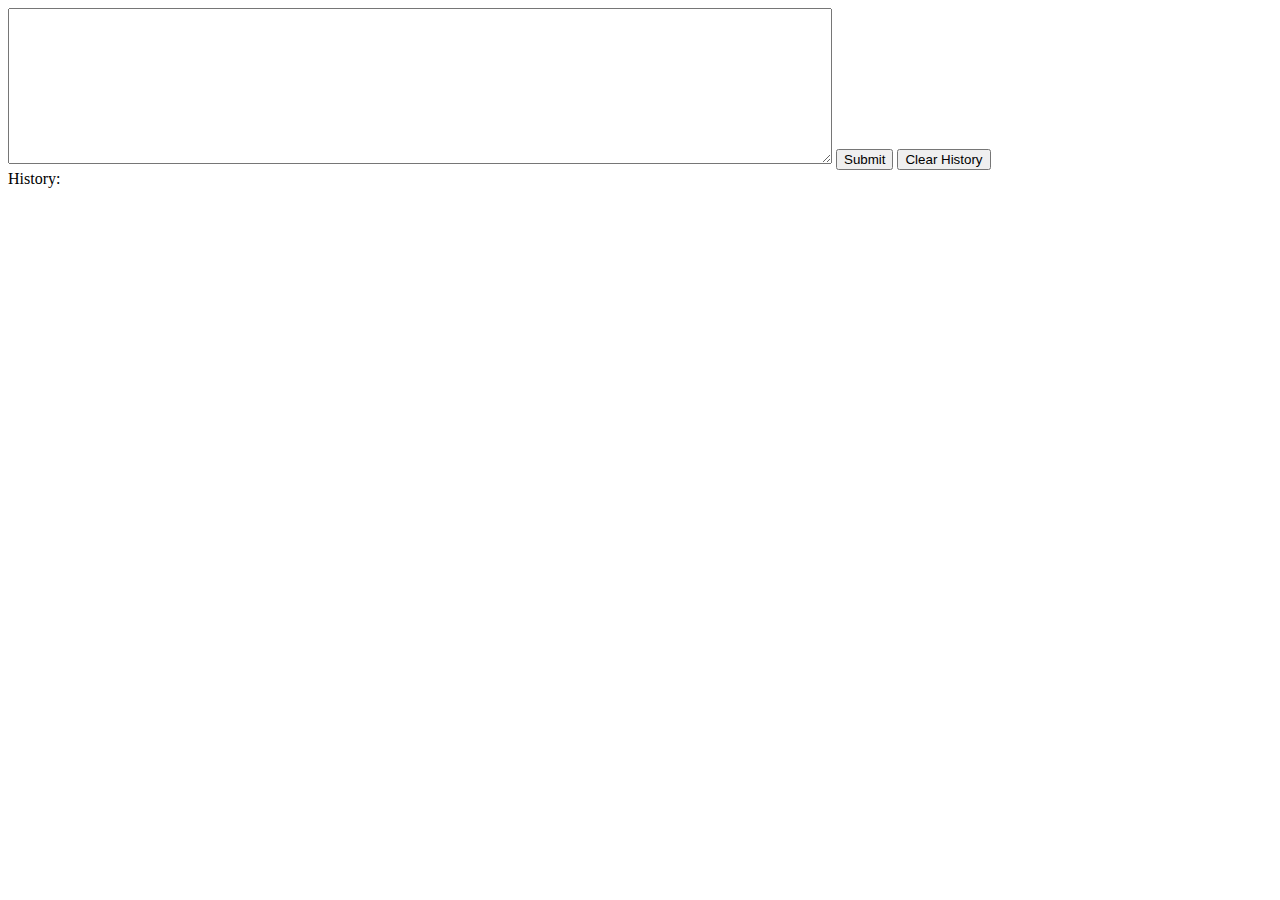
==== index.html @ 778f10f5 "adding history" ====
<!DOCTYPE html>
<html>

<head>
	<meta charset="utf-8" />
	<meta http-equiv="X-UA-Compatible" content="IE=edge">
	<title>AIUOS Tools</title>
	<meta name="viewport" content="width=device-width, initial-scale=1">
	<link rel="stylesheet" type="text/css" media="screen" href="main.css" />
	<script src="https://cdnjs.cloudflare.com/ajax/libs/jquery/3.4.1/jquery.min.js"></script>
	<script src="index.js"></script>
</head>

<body>
	<textarea id="exejs" rows="10" cols="100"></textarea>
	<button onclick="exejsFunc()">Submit</button>
	<button onclick="clearHistory()">Clear History</button>
	<div>History:</div>
	<div id="historyContainer"></div>
</body>

</html>
---- main.css ----
#main-content {
  font-size: 36px;
  font-weight: bold;
  padding: 16px;
}
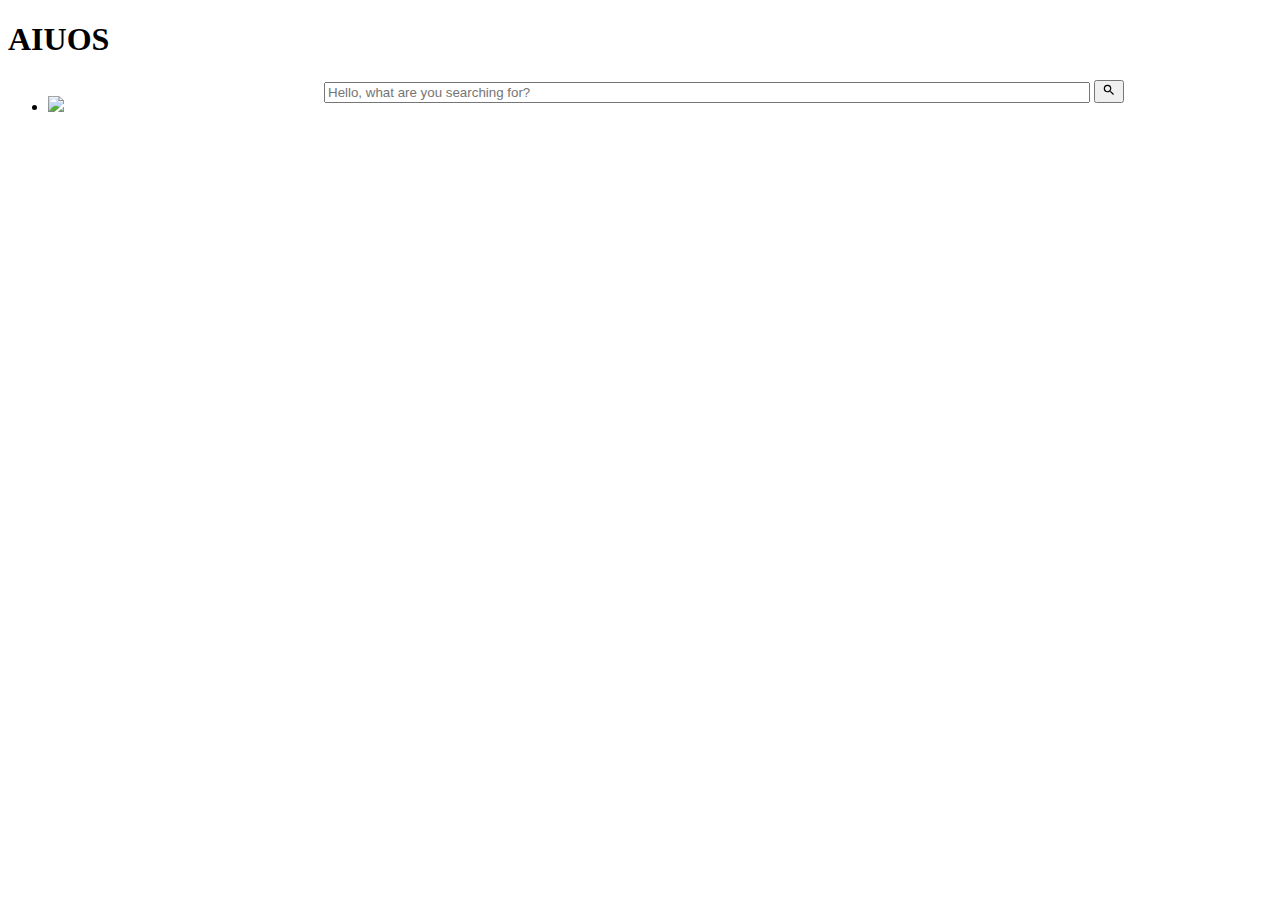
==== commit 0141887e: "moving gp to /exejs" ====
--- a/index.html
+++ b/index.html
@@ -2,21 +2,37 @@
 <html>
 
 <head>
-	<meta charset="utf-8" />
-	<meta http-equiv="X-UA-Compatible" content="IE=edge">
-	<title>AIUOS Tools</title>
-	<meta name="viewport" content="width=device-width, initial-scale=1">
+	<title>AIUOS</title>
 	<link rel="stylesheet" type="text/css" media="screen" href="main.css" />
-	<script src="https://cdnjs.cloudflare.com/ajax/libs/jquery/3.4.1/jquery.min.js"></script>
-	<script src="index.js"></script>
 </head>
 
 <body>
-	<textarea id="exejs" rows="10" cols="100"></textarea>
-	<button onclick="exejsFunc()">Submit</button>
-	<button onclick="clearHistory()">Clear History</button>
-	<div>History:</div>
-	<div id="historyContainer"></div>
+	<div class="l-g header-bg module-search-box lite" id="j-module-search-box" log-mod="search-new" data-pos="search">
+		<div class="l-wrap search-wrap">
+			<h1 class="site-name"><span>AIUOS</span></h1>
+			<div id="j-fixed-wrap" class="">
+				<div id="j-engine-wrap" class="engine-wrap">
+					<ul class="multi">
+						<li class="j-engine engine selected" data-index="0" engine-name="google" data-key="q" data-action="http://www.google.com/search"><img class="engine-logo" src="http://en.hao123.com/resource/fe/us/search_logo/google-s.png"></li>
+					</ul>
+				</div>
+				<div class="form-wrap">
+					<form id="j-search-form" class="search-form" action="http://www.google.com/search"> <input type="text" id="j-search-input" class="search-input blur" name="q" placeholder="Hello, what are you searching for?" autocomplete="off">
+						<button class="search-btn" style="width: 30px;">
+							<span>
+								<svg focusable="false" xmlns="http://www.w3.org/2000/svg" viewBox="0 0 24 24">
+									<path d="M15.5 14h-.79l-.28-.27A6.471 6.471 0 0 0 16 9.5 6.5 6.5 0 1 0 9.5 16c1.61 0 3.09-.59 4.23-1.57l.27.28v.79l5 4.99L20.49 19l-4.99-5zm-6 0C7.01 14 5 11.99 5 9.5S7.01 5 9.5 5 14 7.01 14 9.5 11.99 14 9.5 14z"></path>
+								</svg>
+							</span>
+						</button>
+						<span class="j-search-params" style="display:none;">
+							<input type="hidden" name="ie" value="UTF-8">
+						</span>
+					</form>
+				</div>
+			</div>
+		</div>
+	</div>
 </body>
 
 </html>
--- a/main.css
+++ b/main.css
@@ -1,5 +1,13 @@
-#main-content {
-  font-size: 36px;
-  font-weight: bold;
-  padding: 16px;
-}+.engine-wrap {
+	width: 25%;
+	height: 25px;
+	float: left;
+}
+
+.form-wrap {
+	height: 25px;
+}
+
+.search-input {
+	width: 60%;
+}
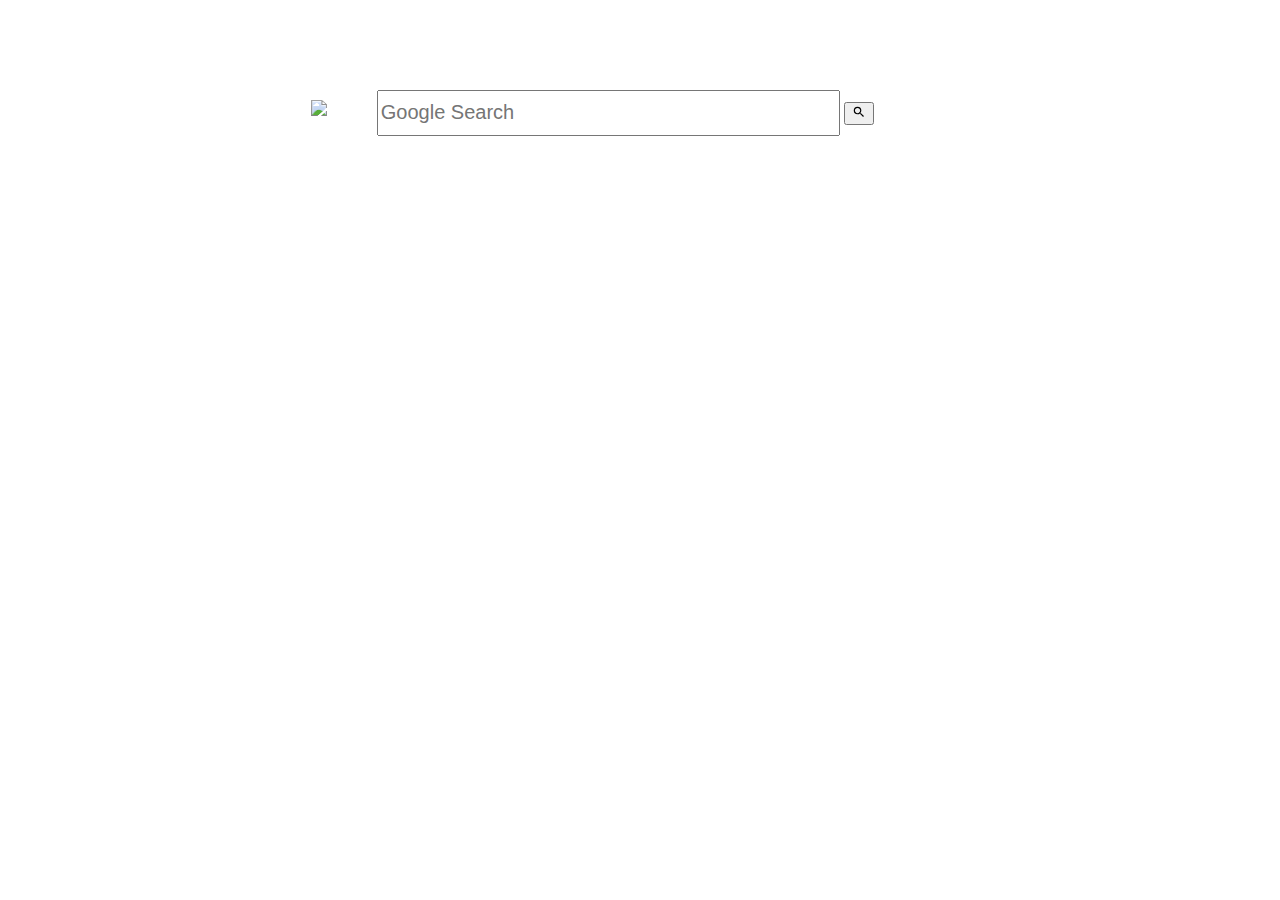
==== commit 5ff83936: "first version of search only" ====
--- a/index.html
+++ b/index.html
@@ -9,15 +9,18 @@
 <body>
 	<div class="l-g header-bg module-search-box lite" id="j-module-search-box" log-mod="search-new" data-pos="search">
 		<div class="l-wrap search-wrap">
-			<h1 class="site-name"><span>AIUOS</span></h1>
-			<div id="j-fixed-wrap" class="">
+			<h1 class="site-name"><span></span></h1>
+			<div id="j-fixed-wrap">
 				<div id="j-engine-wrap" class="engine-wrap">
+					<!--
 					<ul class="multi">
-						<li class="j-engine engine selected" data-index="0" engine-name="google" data-key="q" data-action="http://www.google.com/search"><img class="engine-logo" src="http://en.hao123.com/resource/fe/us/search_logo/google-s.png"></li>
+						
 					</ul>
+-->
+					<div class="j-engine engine selected" data-index="0" engine-name="google" data-key="q" data-action="http://www.google.com/search"><img class="engine-logo" src="http://en.hao123.com/resource/fe/us/search_logo/google-s.png"></div>
 				</div>
 				<div class="form-wrap">
-					<form id="j-search-form" class="search-form" action="http://www.google.com/search"> <input type="text" id="j-search-input" class="search-input blur" name="q" placeholder="Hello, what are you searching for?" autocomplete="off">
+					<form id="j-search-form" class="search-form" action="http://www.google.com/search"> <input type="text" id="j-search-input" class="search-input blur" name="q" placeholder="Google Search" autocomplete="off" style="font-size: 20px; height: 40px;">
 						<button class="search-btn" style="width: 30px;">
 							<span>
 								<svg focusable="false" xmlns="http://www.w3.org/2000/svg" viewBox="0 0 24 24">
@@ -25,9 +28,6 @@
 								</svg>
 							</span>
 						</button>
-						<span class="j-search-params" style="display:none;">
-							<input type="hidden" name="ie" value="UTF-8">
-						</span>
 					</form>
 				</div>
 			</div>
--- a/main.css
+++ b/main.css
@@ -1,7 +1,7 @@
 .engine-wrap {
-	width: 25%;
 	height: 25px;
 	float: left;
+	padding: 10px 50px 10px 50px;
 }
 
 .form-wrap {
@@ -11,3 +11,17 @@
 .search-input {
 	width: 60%;
 }
+
+.site-name span {
+	width: 100%;
+	text-align: center;
+	display: inline-block;
+}
+
+#j-fixed-wrap {
+	margin: auto;
+	width: 60%;
+	/*	border: 3px solid green;*/
+	padding: 10px;
+	height: 45px;
+}
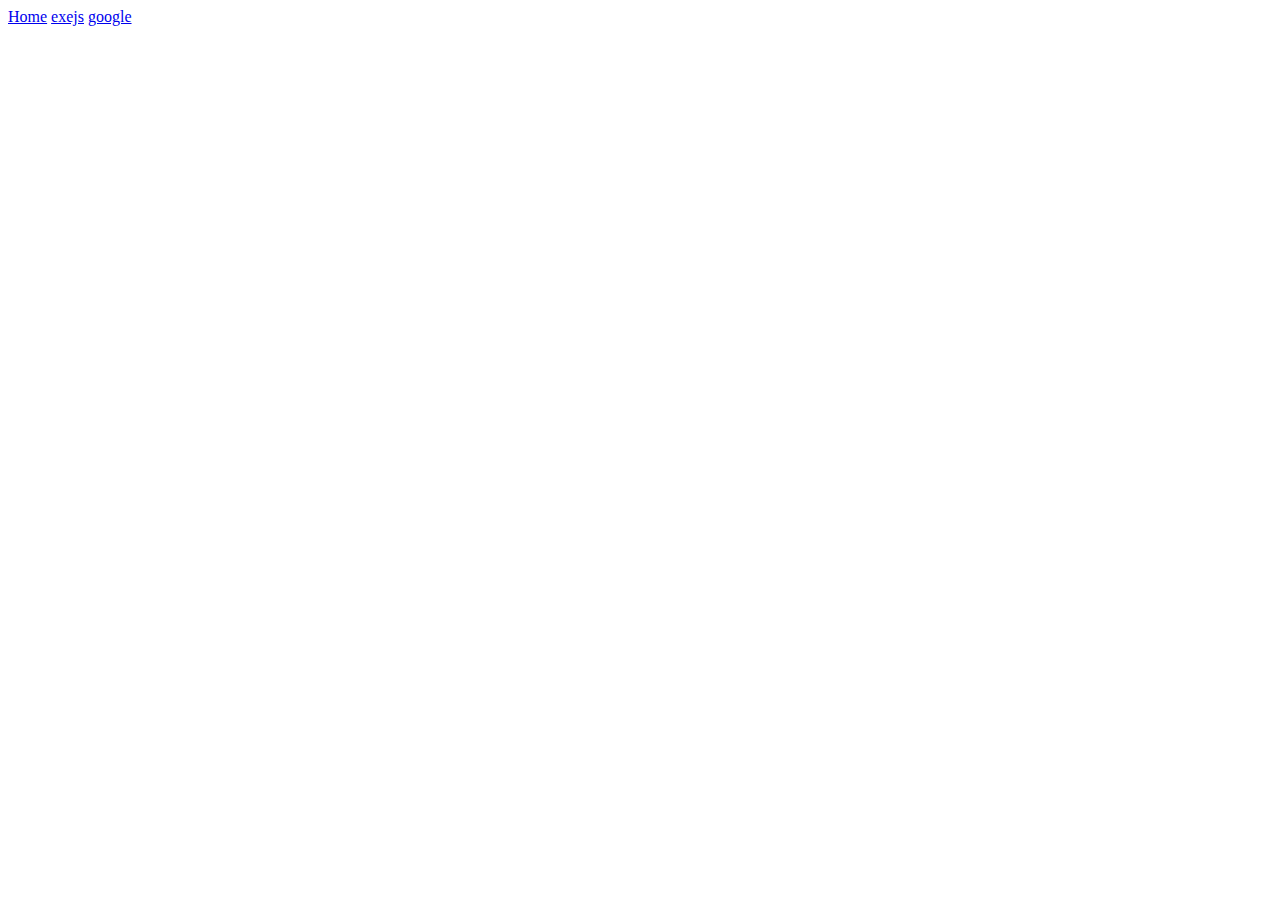
==== commit 98bc4258: "moving home to google adding link" ====
--- a/index.html
+++ b/index.html
@@ -3,35 +3,13 @@
 
 <head>
 	<title>AIUOS</title>
-	<link rel="stylesheet" type="text/css" media="screen" href="main.css" />
 </head>
 
 <body>
-	<div class="l-g header-bg module-search-box lite" id="j-module-search-box" log-mod="search-new" data-pos="search">
-		<div class="l-wrap search-wrap">
-			<h1 class="site-name"><span></span></h1>
-			<div id="j-fixed-wrap">
-				<div id="j-engine-wrap" class="engine-wrap">
-					<!--
-					<ul class="multi">
-						
-					</ul>
--->
-					<div class="j-engine engine selected" data-index="0" engine-name="google" data-key="q" data-action="http://www.google.com/search"><img class="engine-logo" src="http://en.hao123.com/resource/fe/us/search_logo/google-s.png"></div>
-				</div>
-				<div class="form-wrap">
-					<form id="j-search-form" class="search-form" action="http://www.google.com/search"> <input type="text" id="j-search-input" class="search-input blur" name="q" placeholder="Google Search" autocomplete="off" style="font-size: 20px; height: 40px;">
-						<button class="search-btn" style="width: 30px;">
-							<span>
-								<svg focusable="false" xmlns="http://www.w3.org/2000/svg" viewBox="0 0 24 24">
-									<path d="M15.5 14h-.79l-.28-.27A6.471 6.471 0 0 0 16 9.5 6.5 6.5 0 1 0 9.5 16c1.61 0 3.09-.59 4.23-1.57l.27.28v.79l5 4.99L20.49 19l-4.99-5zm-6 0C7.01 14 5 11.99 5 9.5S7.01 5 9.5 5 14 7.01 14 9.5 11.99 14 9.5 14z"></path>
-								</svg>
-							</span>
-						</button>
-					</form>
-				</div>
-			</div>
-		</div>
+	<div>
+		<a href="/">Home</a>
+		<a href="exejs/index.html">exejs</a>
+		<a href="google/index.html">google</a>
 	</div>
 </body>
 
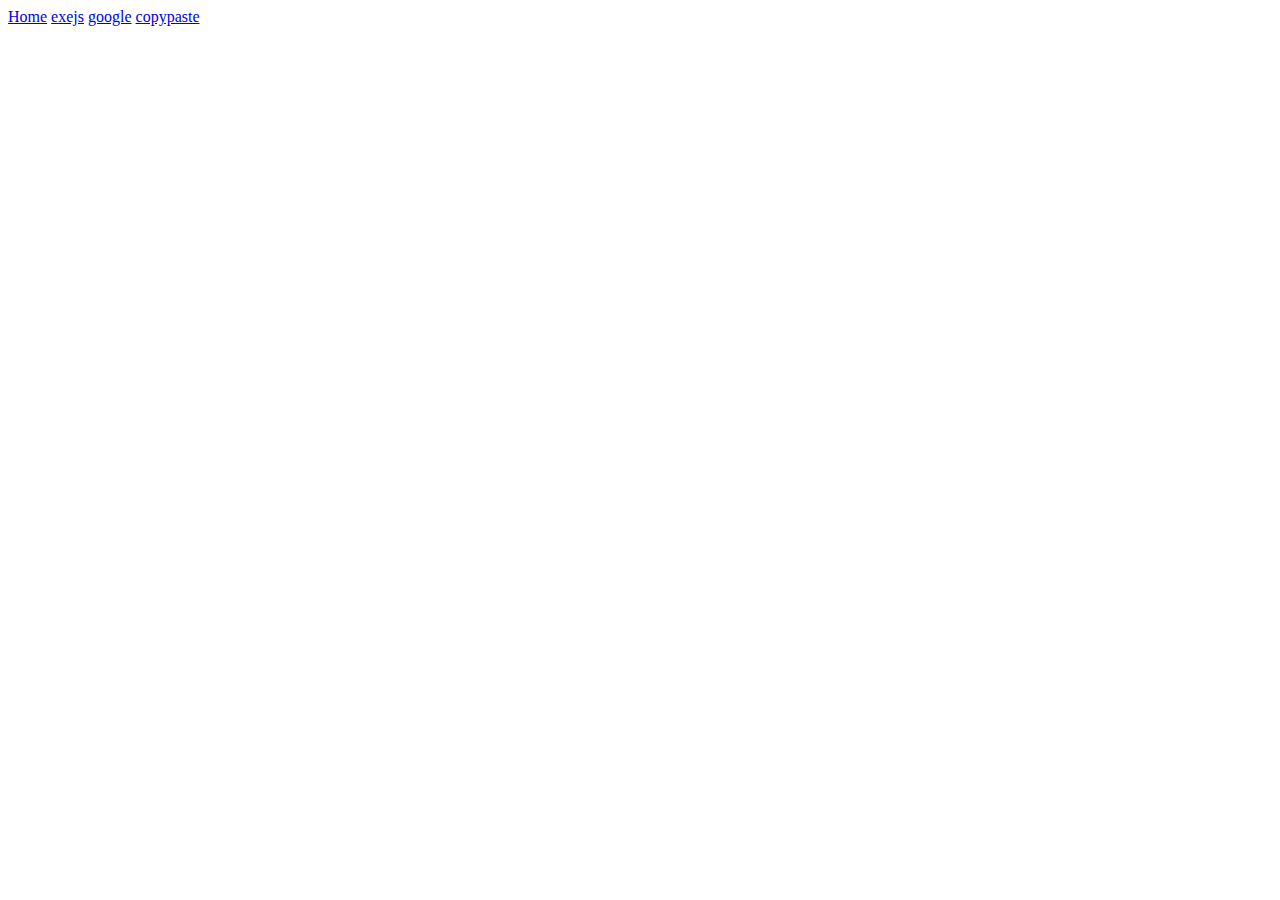
==== commit dd1f2459: "adding cp.aiuos.com" ====
--- a/index.html
+++ b/index.html
@@ -7,9 +7,10 @@
 
 <body>
 	<div>
-		<a href="/">Home</a>
+		<a href="/GithubPages/">Home</a>
 		<a href="exejs/index.html">exejs</a>
 		<a href="google/index.html">google</a>
+		<a href="cp.aiuos.com">copypaste</a>
 	</div>
 </body>
 
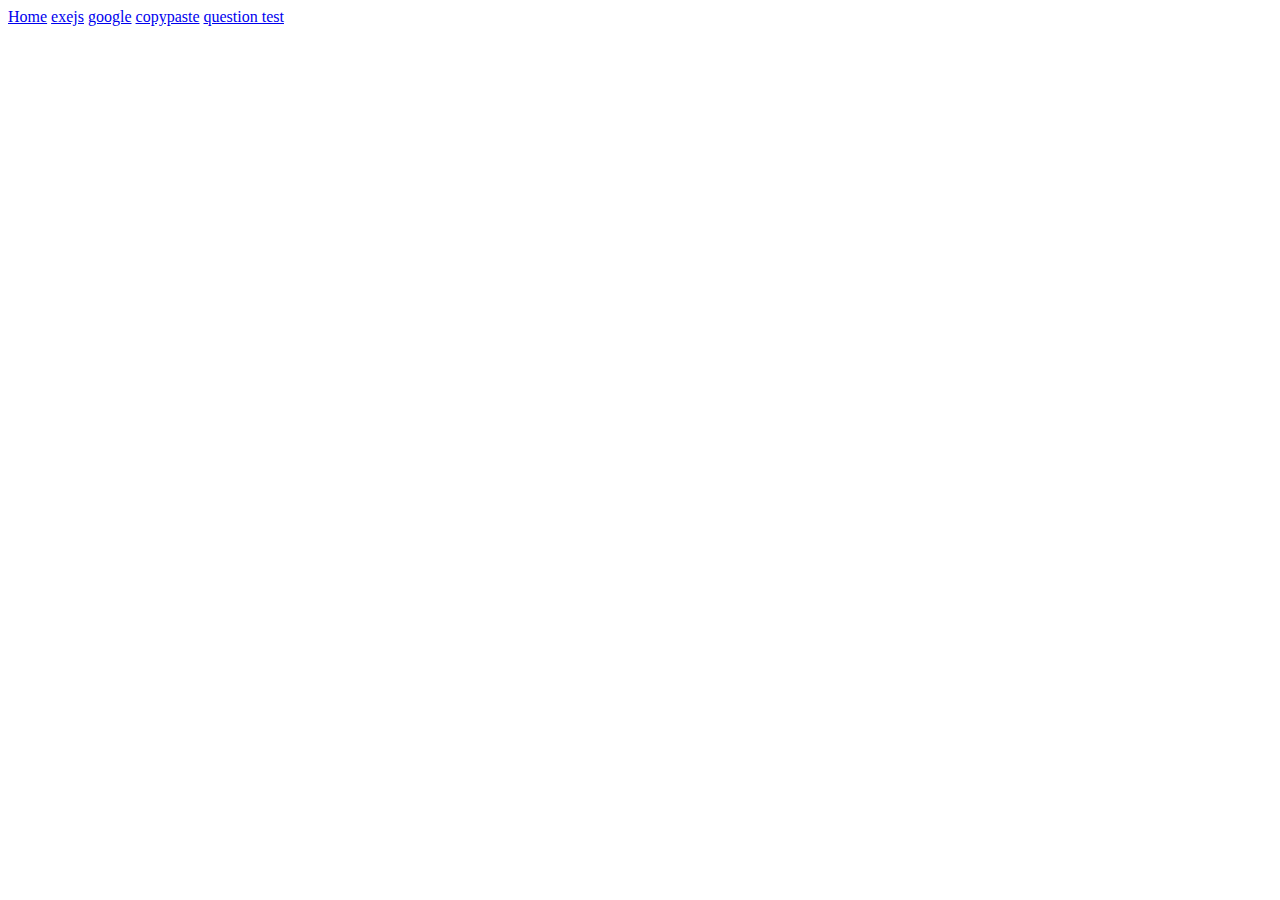
==== commit 3b27a911: "adding  刷题 index" ====
--- a/index.html
+++ b/index.html
@@ -10,7 +10,8 @@
 		<a href="/GithubPages/">Home</a>
 		<a href="exejs/index.html">exejs</a>
 		<a href="google/index.html">google</a>
-		<a href="cp.aiuos.com">copypaste</a>
+		<a href="http://cp.aiuos.com">copypaste</a>
+		<a href="random_question/index.html">question test</a>
 	</div>
 </body>
 
